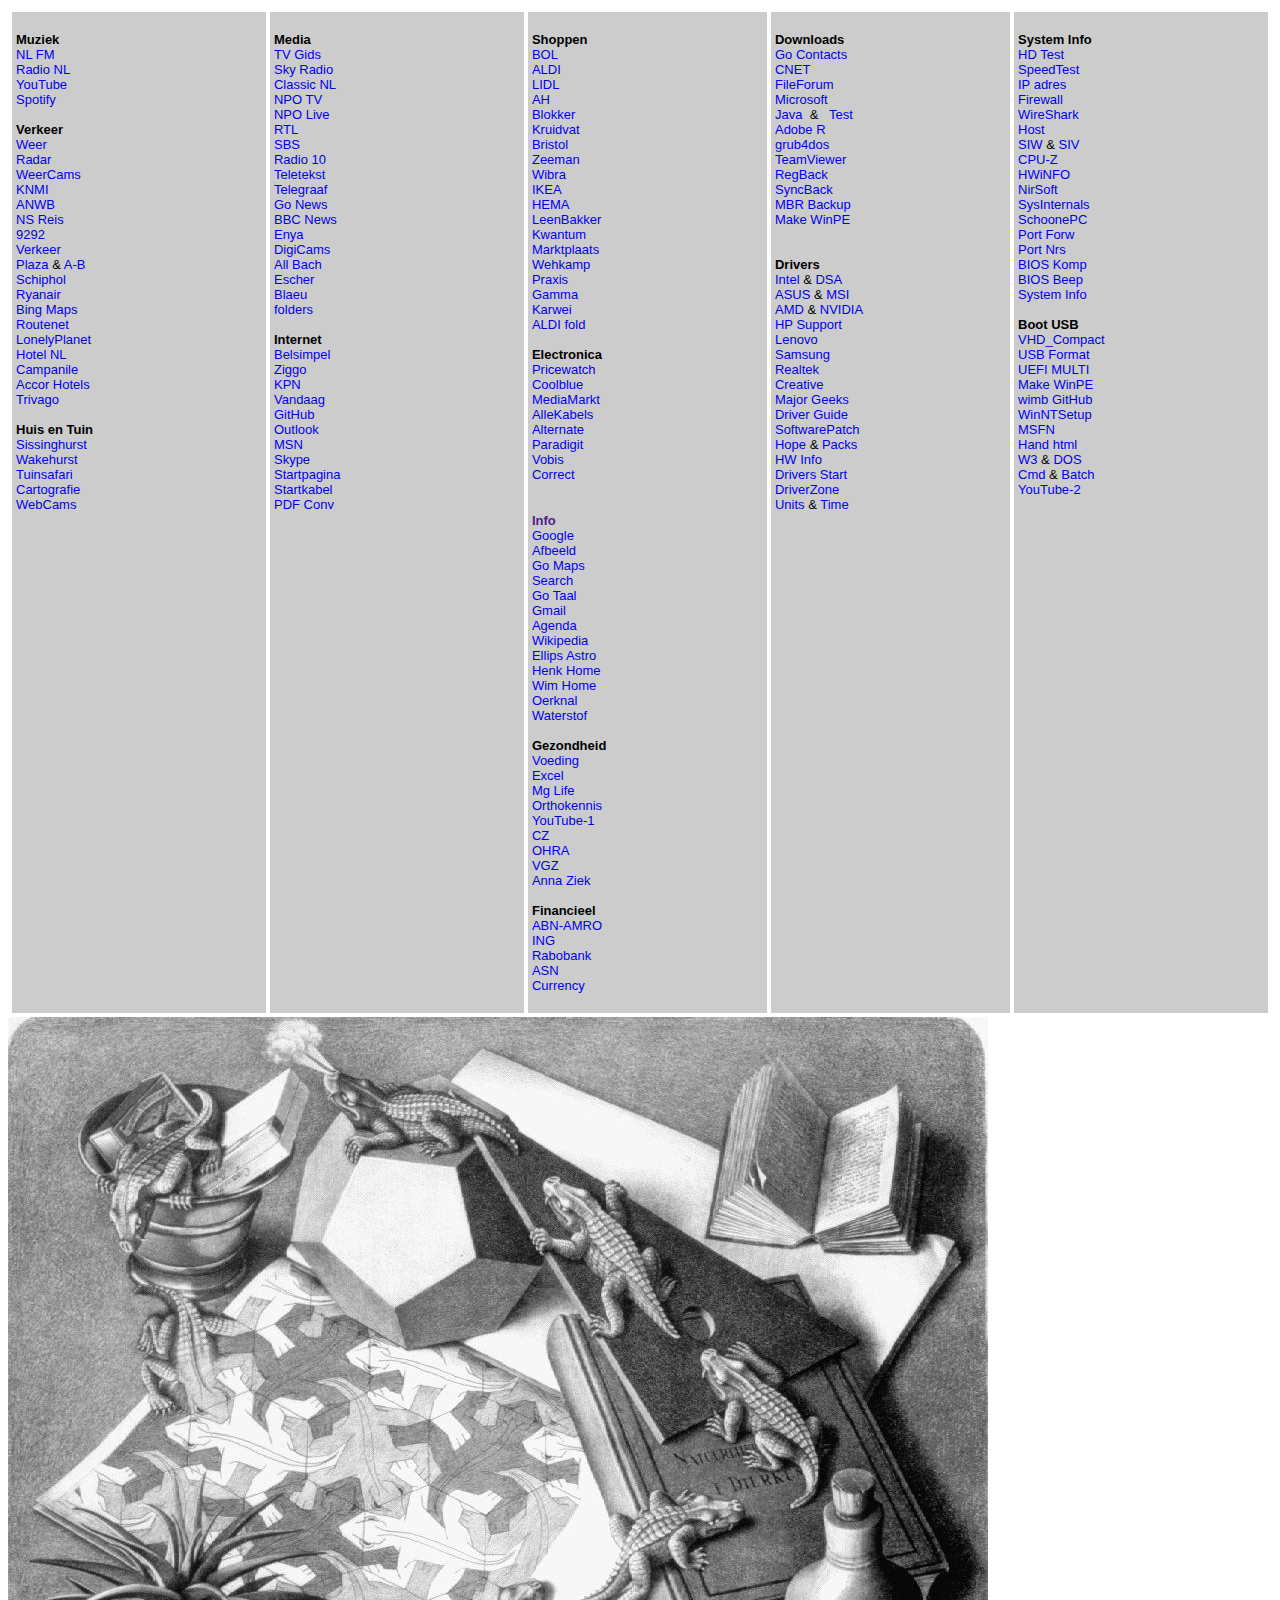
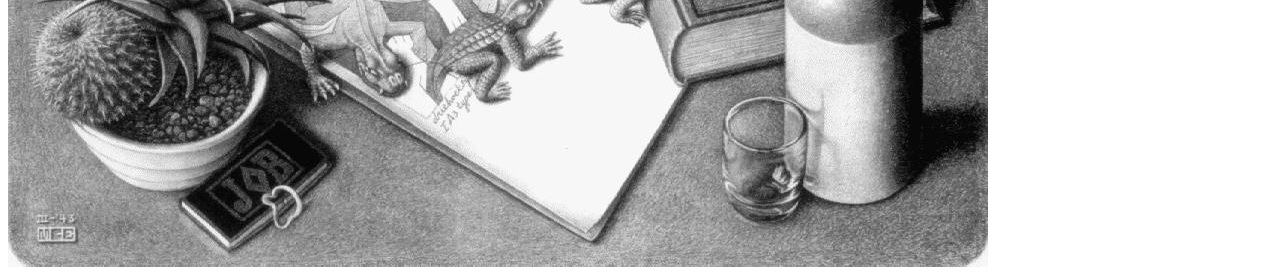
==== index.html @ 0e5445ed "Add files via upload" ====
<!DOCTYPE HTML PUBLIC "-//W3C//DTD HTML 4.01 Transitional//EN" "http://www.w3.org/TR/html4/loose.dtd">
<html>
<head>
<title>Wim Home</title>
<!-- <link rel="STYLESHEET" href="main.css" type="text/css"> -->
<meta name="viewport" content="width=device-width, initial-scale=1">
<link rel="stylesheet" href="https://www.w3schools.com/w3css/4/w3mobile.css">
<style>
A:link {
	TEXT-DECORATION: none
}
A:hover {
	TEXT-DECORATION: underline
}
A:visited {
	TEXT-DECORATION: none
}
A:hover {
	TEXT-DECORATION: underline
}
</style>
</head>
<body>
<table border="0" cellpadding="4"
width="100%" style="font-family: Arial, sans-serif, Helvetica" cellspacing="4" class="body">
 <!-- TABLE INSERT - INSERT TEXT--> 
<tr>
<td width="17%" valign="top" bgcolor="#CCCCCC">
<p><font size="-1">
<b>Muziek</b><br>
<!-- <a href="Embed_Radio.html" onclick="if (window.open) { window.open('Embed_Radio.html','Media',
'width=360,height=440,left=460, top=150, status=yes, resizable=yes, scrollbars=yes'); return false; }">Radio</a> & 
<a href="Media_Play_EnyaVideo.html" onclick="if (window.open) { window.open('Media_Play_EnyaVideo.html','Media',
'width=360,height=440,left=460, top=150, status=yes, resizable=yes, scrollbars=yes'); return false; }">Video</a><br>  -->
<a href="https://www.nederland.fm/" target="_blank">NL FM</a><br>
<a href="https://www.radio.nl/" target="_blank">Radio NL</a><br>
<a href="https://www.youtube.com/user/wimbrts/playlists" target="_blank">YouTube</a><br>
<a href="https://open.spotify.com/playlist/2Fvs1U88zhF1ZTb4vn81V5?si=nx8hujRKSEm1yeiTEGugrg" target="_blank">Spotify</a><br>
<br>
<b>Verkeer</b><br>
<a href="https://www.weer.nl/" target="_blank">Weer</a><br>
<a href="https://www.buienradar.nl/" target="_blank">Radar</a><br>
<a href="https://blikopdelucht.nl/pc.php" target="_blank">WeerCams</a><br>
<a href="https://www.knmi.nl/nederland-nu/weer/waarnemingen" target="_blank">KNMI</a><br>
<a href="https://www.anwb.nl/" target="_blank">ANWB</a><br>
<a href="https://www.ns.nl/" target="_blank">NS Reis</a><br>
<a href="https://9292.nl/" target="_blank">9292</a><br>
<a href="https://www.trafficnet.nl/" target="_blank">Verkeer</a><br>
<a href="https://www.verkeerplaza.nl/" target="_blank">Plaza</a> & 
<a href="https://www.vananaarbeter.nl/" target="_blank">A-B</a><br>
<a href="https://www.schiphol.nl/nl/" target="_blank">Schiphol</a><br> 
<a href="https://www.ryanair.com/nl/nl/" target="_blank">Ryanair</a><br>
<a href="https://www.bing.com/maps" target="_blank">Bing Maps</a><br>
<a href="https://routenet.nl/?culture=nl" target="_blank">Routenet</a><br>
<a href="https://www.lonelyplanet.com/" target="_blank">LonelyPlanet</a><br>
<a href="https://www.hotels.nl/nl/" target="_blank">Hotel NL</a><br>
<a href="https://www.campanile.com/nl" target="_blank">Campanile</a><br>
<a href="https://www.accorhotels.com/nl/nederland/index.shtml" target="_blank">Accor Hotels</a><br>
<a href="https://www.trivago.nl/" target="_blank">Trivago</a><br>
<br>
<b>Huis en Tuin</b><br>
<a href="http://www.invectis.co.uk/sissing/" target="_blank">Sissinghurst</a><br>
<a href="http://www.invectis.co.uk/wakeh/whg2.html" target="_blank">Wakehurst</a><br>
<a href="https://gardensafari.net/indexdutch.htm" target="_blank">Tuinsafari</a><br>
<a href="https://facsimile.ub.rug.nl/digital/collection/Kaarten" target="_blank">Cartografie</a><br>
<a href="Webcams.html" target="_blank">WebCams</a><br>
</font></p>
</td>
<td width="17%" valign="top" bgcolor="#CCCCCC">
<p><font size="-1">
<b>Media</b><br>
<a href="https://www.tvgids.nl/nustraks" target="_blank">TV Gids</a><br>
<a href="https://www.skyradio.nl/" target="_blank">Sky Radio</a><br>
<a href="https://www.classic.nl/muziek/playlist" target="_blank">Classic NL</a><br>
<a href="https://www.npostart.nl/" target="_blank">NPO TV</a><br>
<a href="https://npo.nl/start/live" target="_blank">NPO Live</a><br>
<a href="https://www.rtl.nl" target="_blank">RTL</a><br>
<a href="https://www.sbs6.nl/" target="_blank">SBS</a><br>
<a href="https://www.radio10.nl/" target="_blank">Radio 10</a><br>
<a href="https://nos.nl/teletekst#101" target="_blank">Teletekst</a><br>
<a href="https://www.telegraaf.nl/" target="_blank">Telegraaf</a><br>
<a href="https://news.google.nl/" target="_blank">Go News</a><br>
<a href="https://www.bbc.com/news" target="_blank">BBC News</a><br>
<a href="http://enya.sk/" target="_blank">Enya</a><br>
<!--   <a href="Media_Play_1.html" TARGET="_blank">Video</a><br>
<a href="Media_Play_EnyaVideo.html" onclick="if (window.open) { window.open('Media_Play_EnyaVideo.html','Media',
'width=360,height=440,left=460, top=150, status=yes, resizable=yes, scrollbars=yes'); return false; }">Video</a><br> -->
<a href="https://www.dpreview.com/" target="_blank">DigiCams</a><br>
<a href="https://www.bachvereniging.nl/nl/allofbach" target="_blank">All Bach</a><br>
<a href="https://1drv.ms/f/s!AqA1-Hg3ltssgS7W5Yx7TAz0rRIa" target="_blank">Escher</a><br>
<a href="https://1drv.ms/f/s!AqA1-Hg3ltss7yXsRK3L41_bJ0aX" target="_blank">Blaeu</a><br>
<a href="https://www.reclamefolder.nl/" target="_blank">folders</a><br>
<br>
<b>Internet</b><br>
<a href="https://www.belsimpel.nl/" target="_blank">Belsimpel</a><br>
<a href="https://www.ziggo.nl/" target="_blank">Ziggo</a><br>
<a href="https://www.kpn.com/" target="_blank">KPN</a><br>
<a href="https://www.kpnvandaag.nl/#/" target="_blank">Vandaag</a><br>
<a href="https://github.com/" target="_blank">GitHub</a><br>
<a href="https://outlook.live.com/owa/" target="_blank">Outlook</a><br>
<a href="https://www.msn.com/nl-nl" target="_blank">MSN</a><br>
<a href="https://www.skype.com/nl/" target="_blank">Skype</a><br>
<a href="https://www.startpagina.nl/" target="_blank">Startpagina</a><br>
<a href="https://www.startkabel.nl/" target="_blank">Startkabel</a><br>
<a href="https://smallpdf.com/pdf-converter" target="_blank">PDF Conv</a><br>
<a href="" target="_blank"></a><br>
</font></p>
</td>
<td width="16%" valign="top" bgcolor="#CCCCCC">
<p><font size="-1">
<b>Shoppen</b><br>
<a href="https://www.bol.com/nl/index.html" target="_blank">BOL</a><br>
<a href="https://www.aldi.nl/" target="_blank">ALDI</a><br>
<a href="https://www.lidl.nl/nl/index.htm" target="_blank">LIDL</a><br>
<a href="https://www.ah.nl/" target="_blank">AH</a><br>
<a href="https://www.blokker.nl/" target="_blank">Blokker</a><br>
<a href="https://www.kruidvat.nl/" target="_blank">Kruidvat</a><br>
<a href="https://www.bristol.nl/nld/" target="_blank">Bristol</a><br>
<a href="https://www.zeeman.com/" target="_blank">Zeeman</a><br>
<a href="https://wibra.eu/nl/" target="_blank">Wibra</a><br>
<a href="https://www.ikea.com/nl/nl/" target="_blank">IKEA</a><br>
<a href="https://www.hema.nl/" target="_blank">HEMA</a><br>
<a href="https://www.leenbakker.nl/" target="_blank">LeenBakker</a><br>
<a href="https://www.kwantum.nl/" target="_blank">Kwantum</a><br>
<a href="https://www.marktplaats.nl/" target="_blank">Marktplaats</a><br>
<a href="https://www.wehkamp.nl/" target="_blank">Wehkamp</a><br>
<a href="https://www.praxis.nl/" target="_blank">Praxis</a><br>
<a href="https://www.gamma.nl/" target="_blank">Gamma</a><br>
<a href="https://www.karwei.nl/" target="_blank">Karwei</a><br>
<a href="https://www.promofolder.nl/nl/aldi/archive" target="_blank">ALDI fold</a><br>
<br>
<b>Electronica</b><br>
<a href="https://www.tweakers.net/pricewatch" target="_blank">Pricewatch</a><br>
<a href="https://www.coolblue.nl/" target="_blank">Coolblue</a><br>
<a href="https://www.mediamarkt.nl/" target="_blank">MediaMarkt</a><br>
<a href="https://www.allekabels.nl/" target="_blank">AlleKabels</a><br>
<a href="https://www.alternate.nl/Hardware" target="_blank">Alternate</a><br>
<a href="https://www.paradigit.nl/" target="_blank">Paradigit</a><br>
<a href="https://www.vobis.nl/" target="_blank">Vobis</a><br>
<a href="https://www.correct.nl/" target="_blank">Correct</a><br>
<a href="" target="_blank"></a><br>
<a href="" target="_blank></a><br>
<br>
</font></p>
</td>
<td width="17%" valign="top" bgcolor="#CCCCCC">
<p><font size="-1">
<!-- <form name="Google" action=http://www.google.nl/search method=GET>
  <b class="body">Google</b><br>
  <b>
        <input type=text name=q size=12 maxlength=255>
        <input type=submit name=sa value="&raquo;"  >
        <input type=hidden name=cof value="AH:center;AWFID:f95ad4e3bb2547c4;">
  </b>
</form> -->
<b>Info</b><br>
<a href="https://www.google.nl/" target="_blank">Google</a><br>
<a href="https://www.google.nl/imghp?hl=nl&tab=wi" target="_blank">Afbeeld</a><br>
<a href="https://www.google.nl/maps/" target="_blank">Go Maps</a><br>
<a href="https://www.google.nl/advanced_search?hl=nl" target="_blank">Search</a><br>
<a href="https://translate.google.com/" target="_blank">Go Taal</a> <br>
<a href="https://www.google.com/gmail/" target="_blank">Gmail</a><br>
<a href="https://www.google.com/calendar" target="_blank">Agenda</a><br>
<a href="https://nl.wikipedia.org/wiki/Hoofdpagina" target="_blank">Wikipedia</a><br>
<a href="https://home.hccnet.nl/h.karsmakers/De%20ellips%20in%20de%20astronomie.pdf" target="_blank">Ellips Astro</a><br>
<a href="https://home.hccnet.nl/h.karsmakers/" target="_blank">Henk Home</a><br>
<a href="https://wimbrts.github.io/" target="_blank">Wim Home</a><br>
<a href="https://drive.google.com/file/d/1lEuGf8BVvC5YASVoiXgYVua-DzsL0vhP/view?usp=sharing" target="_blank">Oerknal</a><br>
<a href="https://drive.google.com/file/d/1DtZC2x7gx3zHHetnR7keX84C7VDW26wf/view?usp=sharing" target="_blank">Waterstof</a><br>
<br>
<b>Gezondheid</b><br>
<a href="https://drive.google.com/file/d/0B9dhE0_4vXj3OEhTMjNldmlLbG8/view?usp=sharing&resourcekey=0-i9z8zDik54uqhY5T8QIWng" target="_blank">Voeding</a><br>
<a href="https://docs.google.com/spreadsheets/d/0B9dhE0_4vXj3WHhMZHNHOUQ2X3M/edit?usp=sharing&ouid=102880258251582670696&resourcekey=0-NeE17BjgujrtD0IetIKaRg&rtpof=true&sd=true" target="_blank">Excel</a><br>
<a href="https://drive.google.com/file/d/0B9dhE0_4vXj3WGdjYnFSamdvams/view" target="_blank">Mg Life</a><br>
<a href="https://www.orthokennis.nl/artikelen" target="_blank">Orthokennis</a><br>
<a href="https://www.youtube.com/playlist?list=PL5ImI1KumYUyyyOzw0aevE6AzFp4xknKs" target="_blank">YouTube-1</a><br>
<a href="https://www.cz.nl/" target="_blank">CZ</a><br>
<a href="https://www.ohra.nl/" target="_blank">OHRA</a><br>
<a href="https://www.vgz.nl/" target="_blank">VGZ</a><br>
<a href="https://www.st-anna.nl/" target="_blank">Anna Ziek</a><br>
<br>
<b>Financieel</b><br>
<a href="https://www.abnamro.nl/nl/prive/index.html" target="_blank">ABN-AMRO</a><br>
<a href="https://www.ing.nl/particulier/index.html" target="_blank">ING</a><br>
<a href="https://www.rabobank.nl/particulieren/" target="_blank">Rabobank</a><br>
<a href="https://www.asnbank.nl/particulier/asn-online-bankieren.html" target="_blank">ASN</a><br>
<a href="https://www.xe.com/currencyconverter/" target="_blank">Currency</a><br>
</font></p>
</td>
<td width="16%" valign="top" bgcolor="#CCCCCC">
<p><font size="-1">
<b>Downloads</b><br>
<a href="files/Google Contacts.zip">Go Contacts</a><br>
<!-- <a href="files/Bridge_Docs.zip">Bridge Docs</a><br> -->
<a href="https://download.cnet.com/windows/" target="_blank">CNET</a><br>
<a href="https://fileforum.betanews.com/" target="_blank">FileForum</a><br>
<a href="https://www.microsoft.com/nl-nl/download" target="_blank">Microsoft</a><br>
<a href="https://www.java.com/en/download/" target="_blank">Java</a>&nbsp; & &nbsp;
<a href="https://www.java.com/en/download/installed.jsp" target="_blank">Test</a><br>
<a href="https://get.adobe.com/nl/reader/" target="_blank">Adobe R</a><br>
<a href="http://grub4dos.chenall.net/categories/downloads/" target="_blank">grub4dos</a><br>
<a href="https://www.teamviewer.com/nl/download/windows/" target="_blank">TeamViewer</a><br>
<a href="https://www.tweaking.com/content/page/registry_backup.html" target="_blank">RegBack</a><br>
<a href="https://www.2brightsparks.com/downloads.html" target="_blank">SyncBack</a><br>
<a href="https://github.com/wimbrts/MBR_Backup/releases" target="_blank">MBR Backup</a><br>
<a href="https://msfn.org/board/topic/183451-make_winpe-pe-wim-file-from-windows-1011-x64-iso/" target="_blank">Make WinPE</a><br>
<a href="" target="_blank"></a><br>
<br>
<b>Drivers</b><br>
<a href="https://www.intel.com/content/www/us/en/download-center/home.html" target="_blank">Intel </a> & 
<a href="https://www.intel.com/content/www/us/en/support/detect.html" target="_blank">DSA</a><br>
<a href="https://www.asus.com/support" target="_blank">ASUS</a> & 
<a href="https://www.msi.com/support" target="_blank">MSI</a><br>
<a href="https://www.amd.com/en/support/download/drivers.html" target="_blank">AMD</a> & 
<a href="https://www.nvidia.com/en-us/drivers/" target="_blank">NVIDIA</a><br>
<a href="https://support.hp.com/nl-nl/" target="_blank">HP Support</a><br>
<a href="https://pcsupport.lenovo.com/nl/nl/" target="_blank">Lenovo</a><br>
<a href="https://www.samsung.com/nl/support/downloadcenter/" target="_blank">Samsung</a><br>
<a href="https://www.realtek.com/" target="_blank">Realtek</a><br>
<a href="https://support.creative.com/" target="_blank">Creative</a><br>
<a href="https://www.majorgeeks.com/" target="_blank">Major Geeks</a><br>
<a href="https://www.driverguide.com/" target="_blank">Driver Guide</a><br>
<a href="https://www.softwarepatch.com/utilities/" target="_blank">SoftwarePatch</a><br>
<a href="https://www.computerhope.com/drivers/index.htm" target="_blank">Hope</a> & 
<a href="http://driverpacks.net/downloads" target="_blank">Packs</a><br>
<a href="https://nl.hardware.info/" target="_blank">HW Info</a><br>
<a href="https://drivers.startkabel.nl/" target="_blank">Drivers Start</a><br>
<a href="https://www.driverzone.com/" target="_blank">DriverZone</a><br>
<a href="https://www.onlineconversion.com/" target="_blank">Units</a> & 
<a href="http://www.timezoneconverter.com/cgi-bin/tzc.tzc" target="_blank">Time</a><br>
<a href="" target="_blank"></a><br>
</font></p>
</td>
<td width="17%" valign="top" bgcolor="#CCCCCC">
<p><font size="-1">
<b>System Info</b><br>
<a href="https://www.hdtune.com/" target="_blank">HD Test</a><br>
<a href="https://www.kpn.com/internet/speedtest.htm" target="_blank">SpeedTest</a><br>
<a href="https://www.watismijnip.nl/" target="_blank">IP adres</a><br>
<a href="https://grc.com/x/ne.dll?bh0bkyd2" target="_blank">Firewall</a><br>
<a href="https://www.wireshark.org/" target="_blank">WireShark</a><br>
<a href="https://winhelp2002.mvps.org/hosts.htm" target="_blank">Host</a><br>
<a href="https://www.gtopala.com/" target="_blank">SIW</a> & 
<a href="http://rh-software.com/" target="_blank">SIV</a><br>
<a href="https://www.cpuid.com/softwares/cpu-z.html" target="_blank">CPU-Z</a><br>
<a href="https://www.hwinfo.com/"_blank">HWiNFO</a><br>
<a href="https://www.nirsoft.net/" target="_blank">NirSoft</a><br>
<a href="https://docs.microsoft.com/nl-nl/sysinternals/" target="_blank">SysInternals</a><br>
<a href="https://www.schoonepc.nl/index.html" target="_blank">SchoonePC</a><br>
<a href="https://portforward.com/default.htm" target="_blank">Port Forw</a><br>
<a href="https://www.iana.org/assignments/service-names-port-numbers/service-names-port-numbers.xhtml" target="_blank">Port Nrs</a><br>
<a href="https://bios-info.de/" target="_blank">BIOS Komp</a><br>
<a href="https://brebru.com/beepcodes.html" target="_blank">BIOS Beep</a><br>
<a href="https://github.com/wimbrts/System_Info/releases" target="_blank">System Info</a><br>
<br>
<b>Boot USB</b><br>
<a href="https://drive.google.com/file/d/106sMiLJPbHPfn2cez7iHPaQ2RwmigSRI/view?usp=sharing" target="_blank">VHD_Compact</a><br>
<a href="https://github.com/wimbrts/USB_FORMAT/releases" target="_blank">USB Format</a><br>
<a href="https://github.com/wimbrts/UEFI_MULTI/releases" target="_blank">UEFI MULTI</a><br>
<a href="https://github.com/wimbrts/Make_WinPE/releases" target="_blank">Make WinPE</a><br>
<a href="https://github.com/wimbrts" target="_blank">wimb GitHub</a><br>
<a href="https://msfn.org/board/topic/149612-winntsetup-v5352/" target="_blank">WinNTSetup</a><br>
<a href="https://msfn.org/board/forum/157-install-windows-from-usb/" target="_blank">MSFN</a><br>
<a href="https://www.handleidinghtml.nl/" target="_blank">Hand html</a><br>
<a href="https://www.w3schools.com/default.asp" target="_blank">W3</a> & 
<a href="https://www.easydos.com/dosindex.html" target="_blank">DOS</a><br>
<a href="https://www.ss64.com/index.html" target="_blank">Cmd</a> & 
<a href="https://www.robvanderwoude.com/index.html" target="_blank">Batch</a><br> 
<a href="https://www.youtube.com/playlist?list=PLEt52q1bdCHu_OBnlx_p60q4fN3Mbtj1I" target="_blank">YouTube-2</a><br>
<a href="" target="_blank"></a><br>
</font></p>
</td>
</tr>
</table>
<img src="LW327.jpg" alt="Escher" width="980" height="850">
</body>
</html>
---- main.css ----
.head {
	FONT-SIZE: large; FONT-FAMILY: Helvetica, Arial, Verdana, geneva, sans-serif
}
.body {
	FONT-SIZE: 100%; FONT-FAMILY: Helvetica, Arial, Verdana, geneva, sans-serif
}
.tagline {
	FONT-SIZE: 75%; FONT-FAMILY: Helvetica, Arial, Verdana, geneva, sans-serif
}
.telety {
	FONT-SIZE: 100%; FONT-FAMILY: "courier new", courier, "Andale Mono", monospace
}
.menu {
	FONT-SIZE: 100%; FONT-FAMILY: Helvetica, Arial, Verdana, geneva, sans-serif
}
A:active {
	COLOR: #ff3300
}
A:link {
	COLOR: #0000ff; TEXT-DECORATION: none
}
A:hover {
	COLOR: #0000ff; TEXT-DECORATION: underline
}
A:visited {
	COLOR: #cc0033; TEXT-DECORATION: none
}
A:hover {
	COLOR: #0000ff; TEXT-DECORATION: underline
}
BODY {
	FONT-WEIGHT: normal; COLOR: #000000; BACKGROUND-COLOR: #cccccc
}
P {
	FONT-WEIGHT: normal; FONT-SIZE: 100%; FONT-FAMILY: Helvetica, Arial, Verdana, geneva, sans-serif
}
OL {
	FONT-WEIGHT: normal; FONT-SIZE: 100%; FONT-FAMILY: Helvetica, Arial, Verdana, geneva, sans-serif
}
UL {
	FONT-WEIGHT: normal; FONT-SIZE: 100%; FONT-FAMILY: Helvetica, Arial, Verdana, geneva, sans-serif
}
PRE {
	FONT-SIZE: 100%; FONT-FAMILY: "courier new", "Andale Mono", courier, monospace
}
TABLE {
	FONT-WEIGHT: normal; FONT-SIZE: 100%; FONT-FAMILY: verdana, geneva,  helvetica, Sans-Serif
}
TR {
	FONT-WEIGHT: normal; FONT-SIZE: 100%; FONT-FAMILY: verdana, geneva,  helvetica, Sans-Serif
}
TD {
	FONT-WEIGHT: normal; FONT-SIZE: small; FONT-FAMILY: verdana, geneva,  helvetica, Sans-Serif
}
H2 {
	FONT-WEIGHT: bold; FONT-SIZE: 12pt; FONT-FAMILY: verdana, geneva,  helvetica, Sans-Serif
}
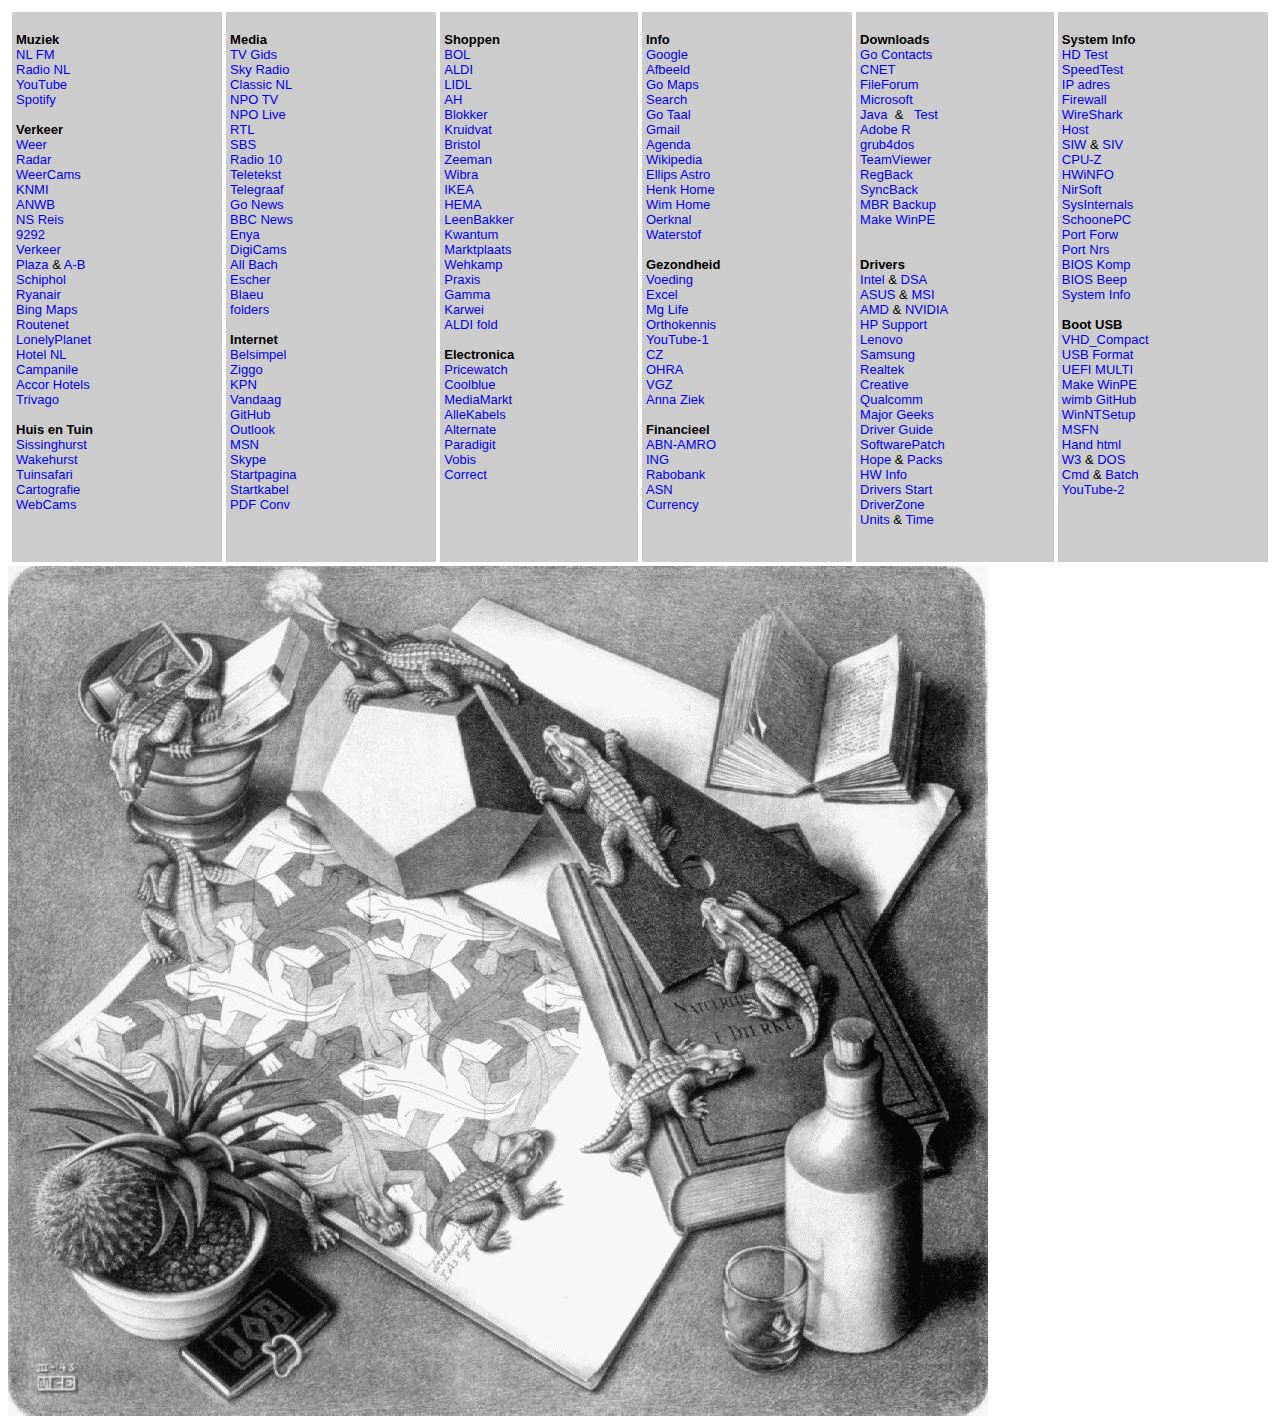
==== commit 841576f9: "Add files via upload" ====
--- a/index.html
+++ b/index.html
@@ -139,7 +139,7 @@
 <a href="https://www.vobis.nl/" target="_blank">Vobis</a><br>
 <a href="https://www.correct.nl/" target="_blank">Correct</a><br>
 <a href="" target="_blank"></a><br>
-<a href="" target="_blank></a><br>
+<a href="" target="_blank"></a><br>
 <br>
 </font></p>
 </td>
@@ -218,6 +218,7 @@
 <a href="https://www.samsung.com/nl/support/downloadcenter/" target="_blank">Samsung</a><br>
 <a href="https://www.realtek.com/" target="_blank">Realtek</a><br>
 <a href="https://support.creative.com/" target="_blank">Creative</a><br>
+<a href="https://www.ath-drivers.eu/atheros-wireless-drivers.html" target="_blank">Qualcomm</a><br>
 <a href="https://www.majorgeeks.com/" target="_blank">Major Geeks</a><br>
 <a href="https://www.driverguide.com/" target="_blank">Driver Guide</a><br>
 <a href="https://www.softwarepatch.com/utilities/" target="_blank">SoftwarePatch</a><br>
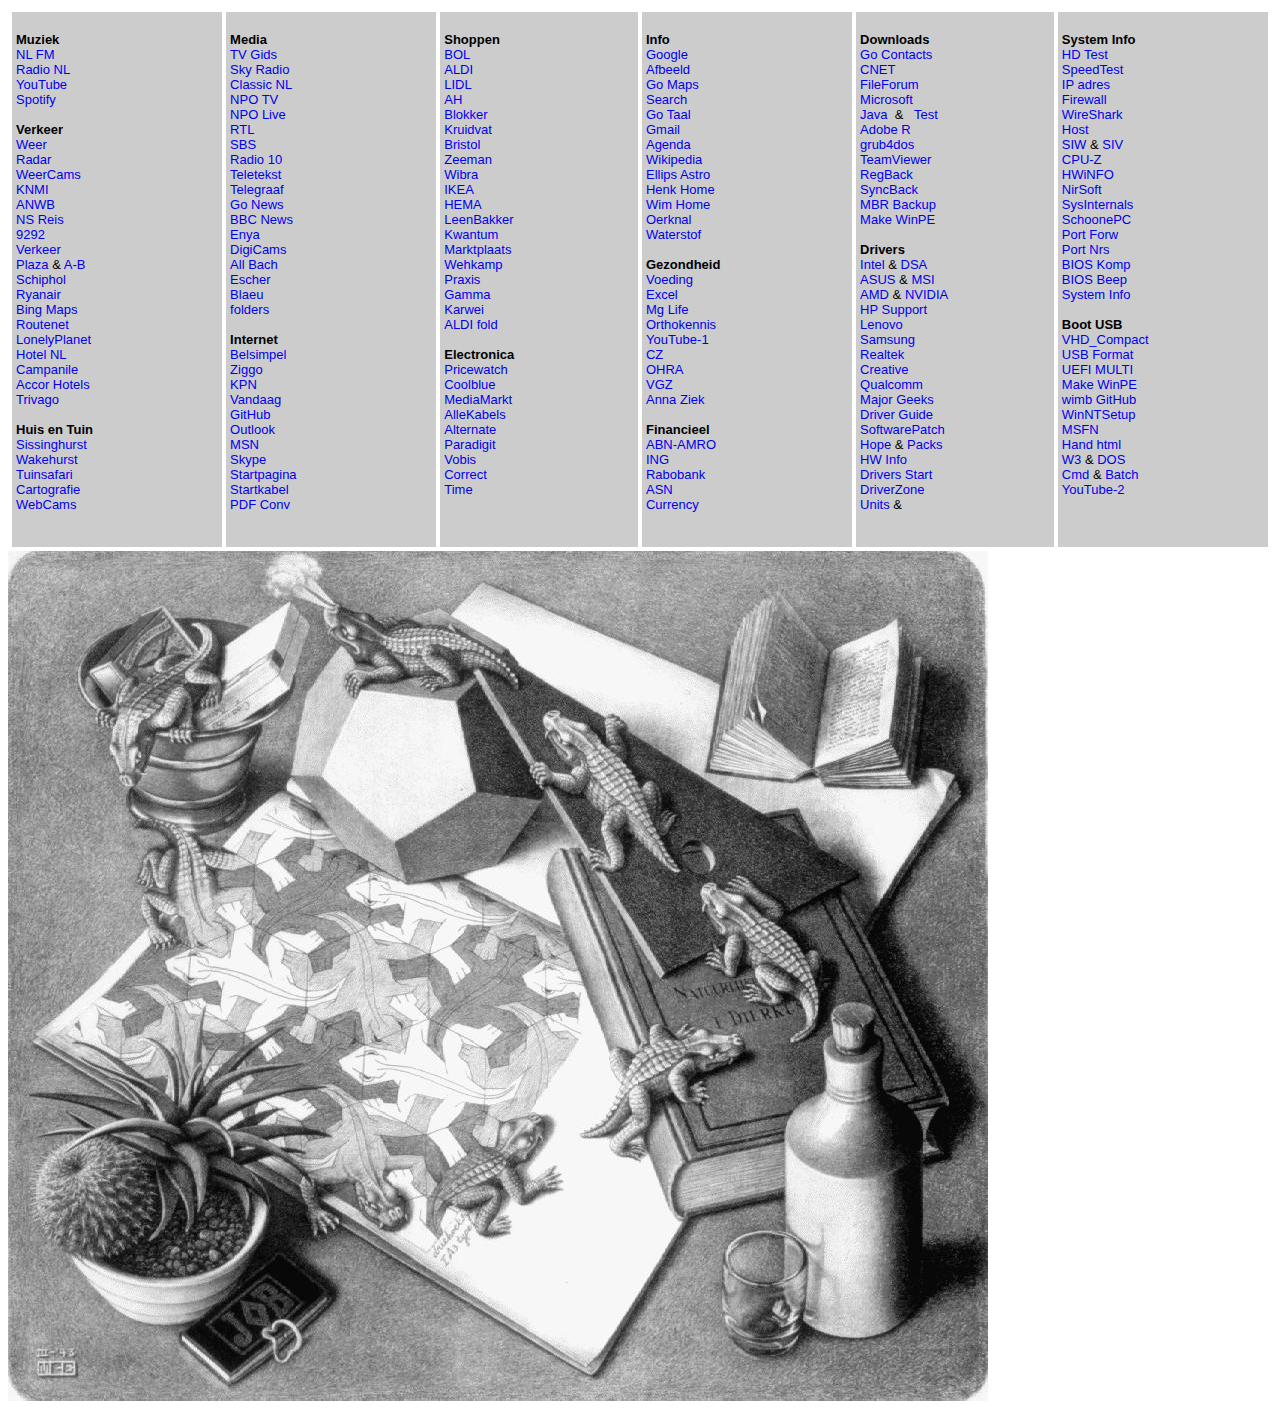
==== commit 0646dfd9: "Add files via upload" ====
--- a/index.html
+++ b/index.html
@@ -138,7 +138,7 @@
 <a href="https://www.paradigit.nl/" target="_blank">Paradigit</a><br>
 <a href="https://www.vobis.nl/" target="_blank">Vobis</a><br>
 <a href="https://www.correct.nl/" target="_blank">Correct</a><br>
-<a href="" target="_blank"></a><br>
+<a href="http://www.timezoneconverter.com/cgi-bin/tzc.tzc" target="_blank">Time</a><br>
 <a href="" target="_blank"></a><br>
 <br>
 </font></p>
@@ -204,7 +204,6 @@
 <a href="https://www.2brightsparks.com/downloads.html" target="_blank">SyncBack</a><br>
 <a href="https://github.com/wimbrts/MBR_Backup/releases" target="_blank">MBR Backup</a><br>
 <a href="https://msfn.org/board/topic/183451-make_winpe-pe-wim-file-from-windows-1011-x64-iso/" target="_blank">Make WinPE</a><br>
-<a href="" target="_blank"></a><br>
 <br>
 <b>Drivers</b><br>
 <a href="https://www.intel.com/content/www/us/en/download-center/home.html" target="_blank">Intel </a> & 
@@ -228,8 +227,6 @@
 <a href="https://drivers.startkabel.nl/" target="_blank">Drivers Start</a><br>
 <a href="https://www.driverzone.com/" target="_blank">DriverZone</a><br>
 <a href="https://www.onlineconversion.com/" target="_blank">Units</a> & 
-<a href="http://www.timezoneconverter.com/cgi-bin/tzc.tzc" target="_blank">Time</a><br>
-<a href="" target="_blank"></a><br>
 </font></p>
 </td>
 <td width="17%" valign="top" bgcolor="#CCCCCC">
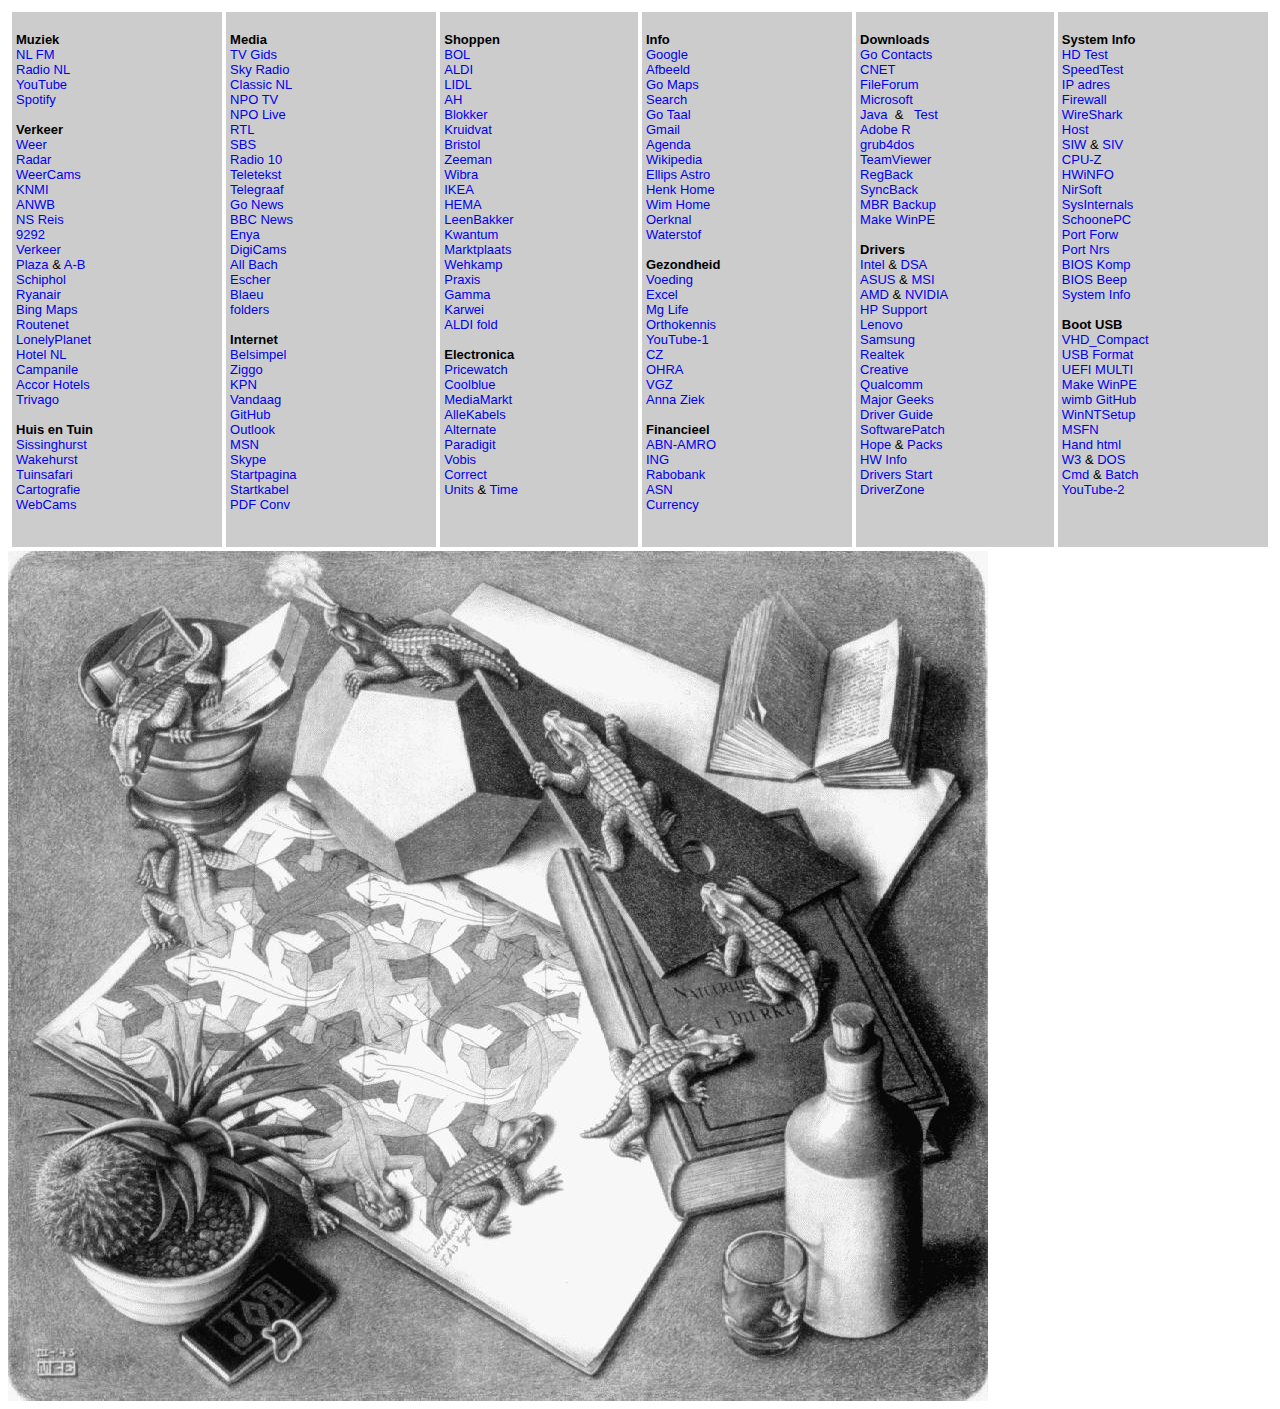
==== commit 230de3bc: "Add files via upload" ====
--- a/index.html
+++ b/index.html
@@ -138,6 +138,7 @@
 <a href="https://www.paradigit.nl/" target="_blank">Paradigit</a><br>
 <a href="https://www.vobis.nl/" target="_blank">Vobis</a><br>
 <a href="https://www.correct.nl/" target="_blank">Correct</a><br>
+<a href="https://www.onlineconversion.com/" target="_blank">Units</a> & 
 <a href="http://www.timezoneconverter.com/cgi-bin/tzc.tzc" target="_blank">Time</a><br>
 <a href="" target="_blank"></a><br>
 <br>
@@ -226,7 +227,6 @@
 <a href="https://nl.hardware.info/" target="_blank">HW Info</a><br>
 <a href="https://drivers.startkabel.nl/" target="_blank">Drivers Start</a><br>
 <a href="https://www.driverzone.com/" target="_blank">DriverZone</a><br>
-<a href="https://www.onlineconversion.com/" target="_blank">Units</a> & 
 </font></p>
 </td>
 <td width="17%" valign="top" bgcolor="#CCCCCC">
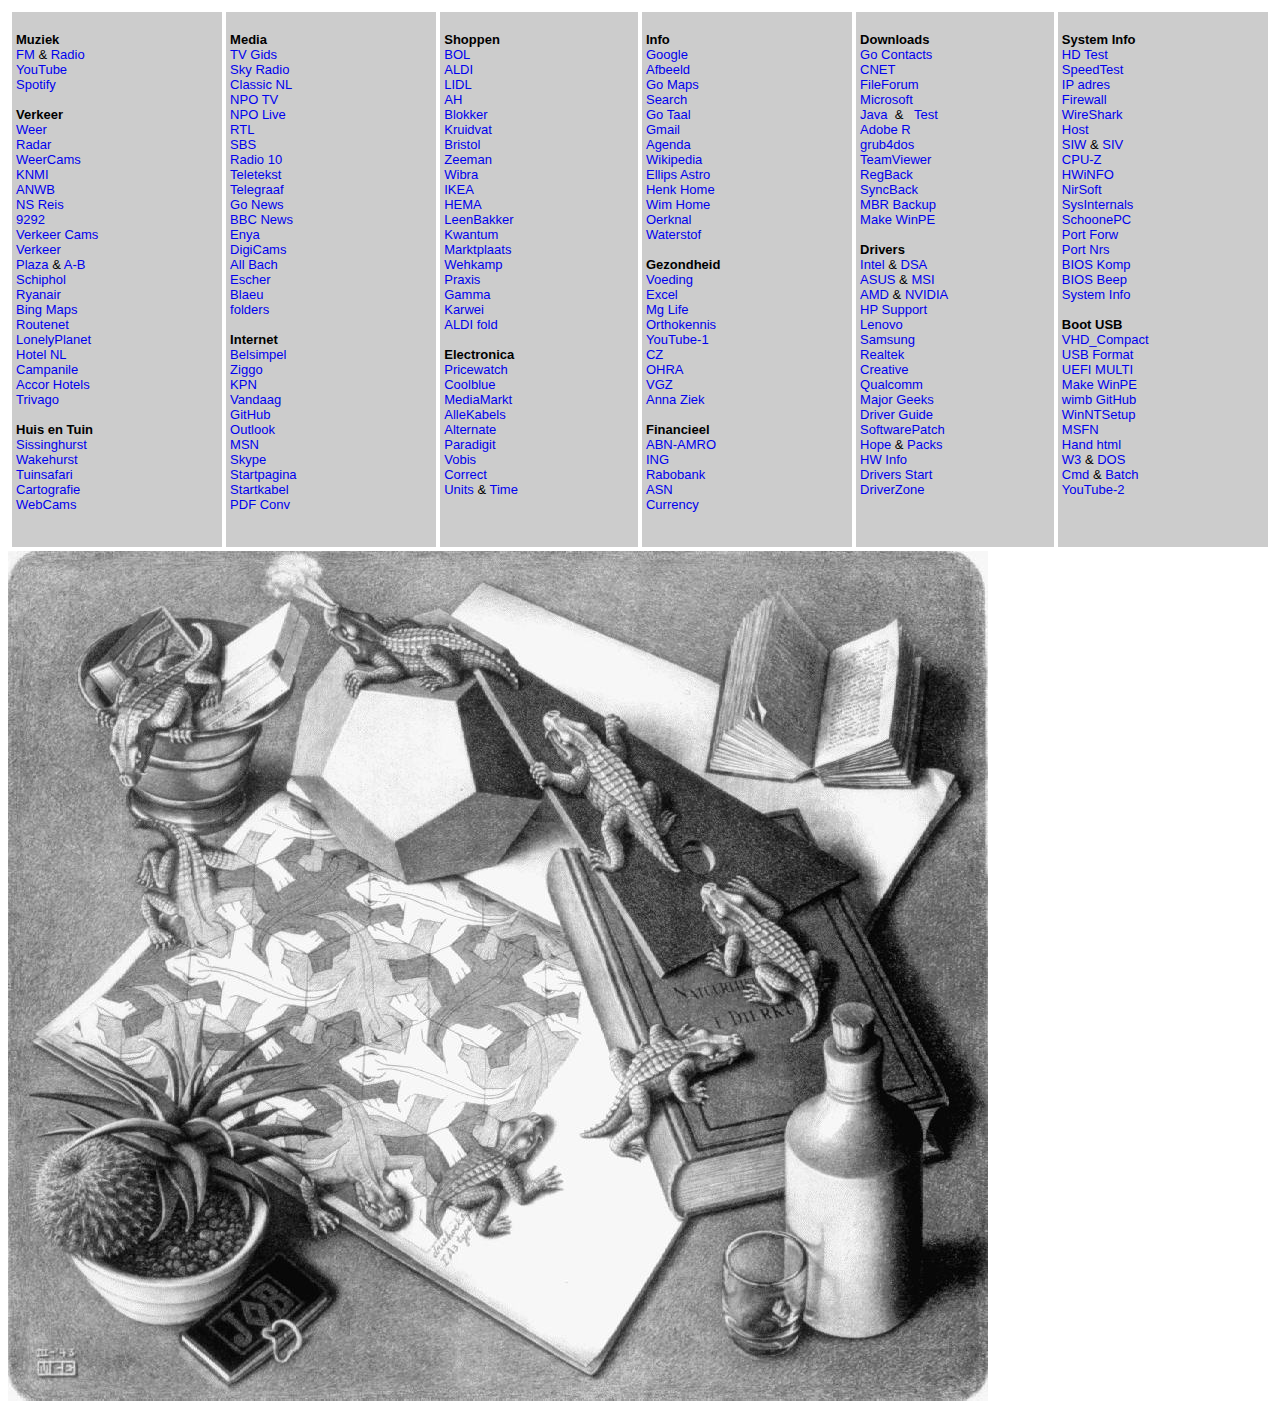
==== commit bc9ee27d: "Add files via upload" ====
--- a/index.html
+++ b/index.html
@@ -32,8 +32,8 @@
 'width=360,height=440,left=460, top=150, status=yes, resizable=yes, scrollbars=yes'); return false; }">Radio</a> & 
 <a href="Media_Play_EnyaVideo.html" onclick="if (window.open) { window.open('Media_Play_EnyaVideo.html','Media',
 'width=360,height=440,left=460, top=150, status=yes, resizable=yes, scrollbars=yes'); return false; }">Video</a><br>  -->
-<a href="https://www.nederland.fm/" target="_blank">NL FM</a><br>
-<a href="https://www.radio.nl/" target="_blank">Radio NL</a><br>
+<a href="https://www.nederland.fm/" target="_blank">FM</a> & 
+<a href="https://www.radio.nl/" target="_blank">Radio</a><br>
 <a href="https://www.youtube.com/user/wimbrts/playlists" target="_blank">YouTube</a><br>
 <a href="https://open.spotify.com/playlist/2Fvs1U88zhF1ZTb4vn81V5?si=nx8hujRKSEm1yeiTEGugrg" target="_blank">Spotify</a><br>
 <br>
@@ -45,6 +45,7 @@
 <a href="https://www.anwb.nl/" target="_blank">ANWB</a><br>
 <a href="https://www.ns.nl/" target="_blank">NS Reis</a><br>
 <a href="https://9292.nl/" target="_blank">9292</a><br>
+<a href="https://www.rwsverkeersinfo.nl/cameras/" target="_blank">Verkeer Cams</a><br>
 <a href="https://www.trafficnet.nl/" target="_blank">Verkeer</a><br>
 <a href="https://www.verkeerplaza.nl/" target="_blank">Plaza</a> & 
 <a href="https://www.vananaarbeter.nl/" target="_blank">A-B</a><br>
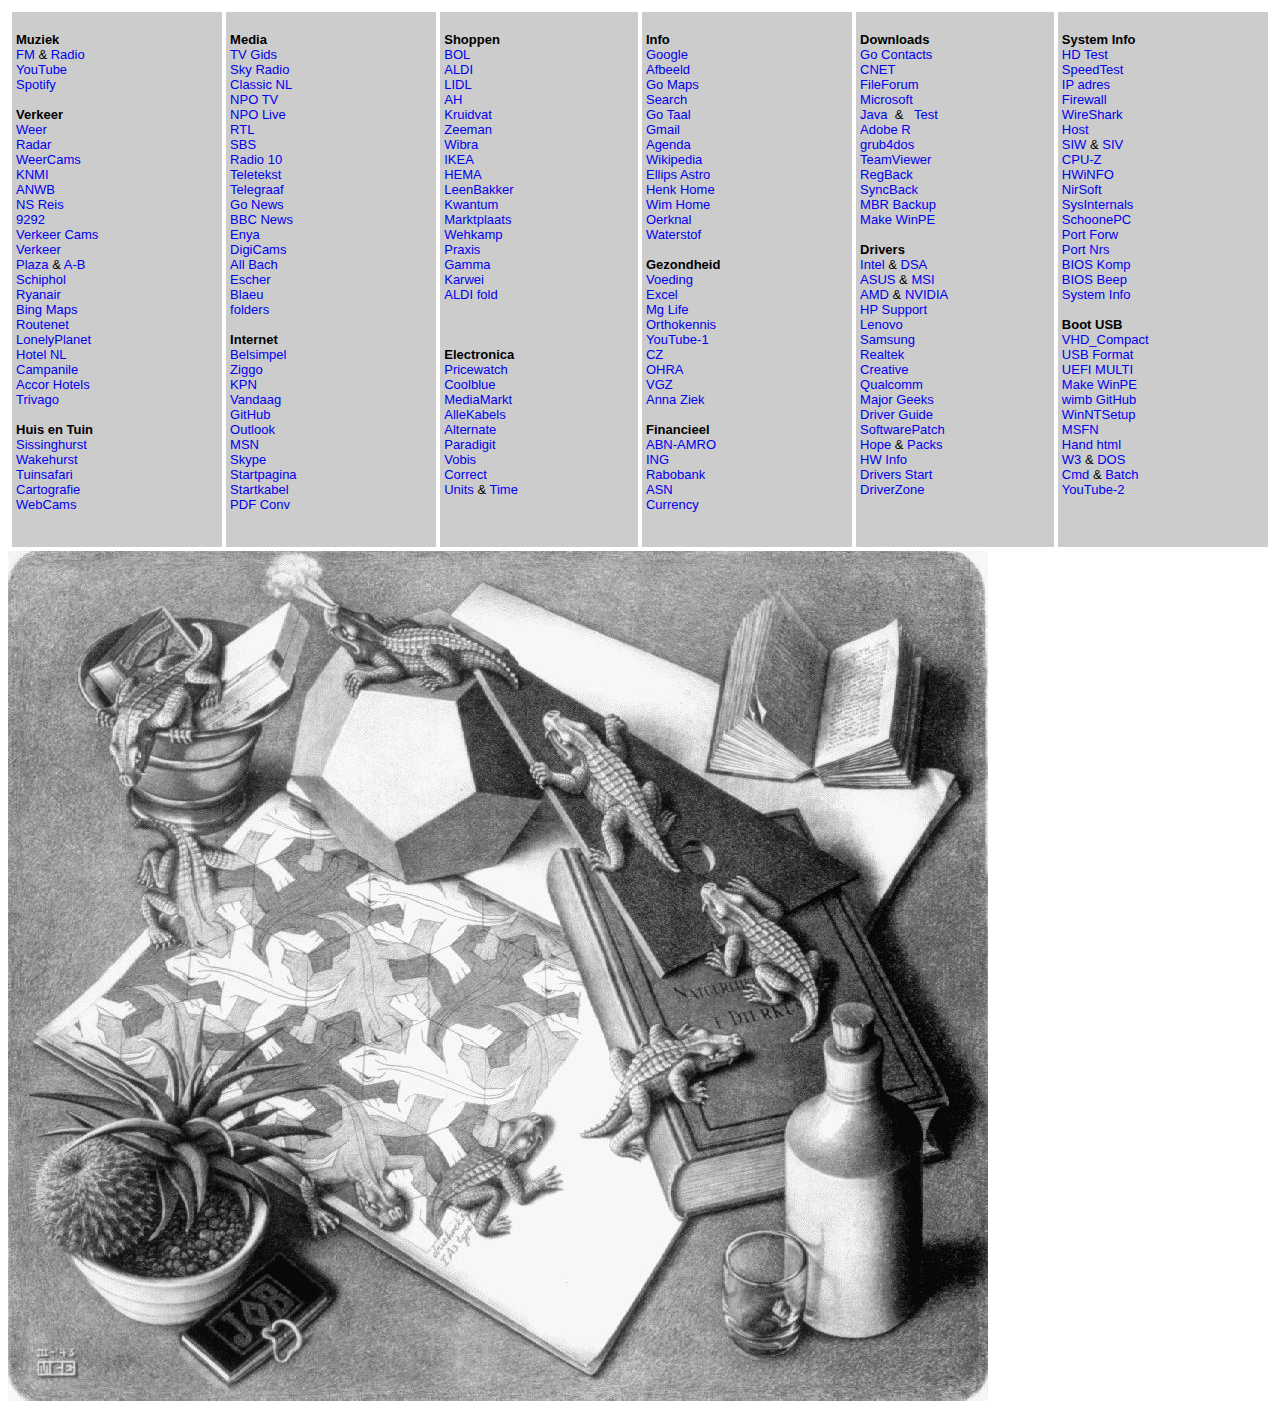
==== commit 0970e4b5: "Add files via upload" ====
--- a/index.html
+++ b/index.html
@@ -114,9 +114,7 @@
 <a href="https://www.aldi.nl/" target="_blank">ALDI</a><br>
 <a href="https://www.lidl.nl/nl/index.htm" target="_blank">LIDL</a><br>
 <a href="https://www.ah.nl/" target="_blank">AH</a><br>
-<a href="https://www.blokker.nl/" target="_blank">Blokker</a><br>
 <a href="https://www.kruidvat.nl/" target="_blank">Kruidvat</a><br>
-<a href="https://www.bristol.nl/nld/" target="_blank">Bristol</a><br>
 <a href="https://www.zeeman.com/" target="_blank">Zeeman</a><br>
 <a href="https://wibra.eu/nl/" target="_blank">Wibra</a><br>
 <a href="https://www.ikea.com/nl/nl/" target="_blank">IKEA</a><br>
@@ -129,6 +127,8 @@
 <a href="https://www.gamma.nl/" target="_blank">Gamma</a><br>
 <a href="https://www.karwei.nl/" target="_blank">Karwei</a><br>
 <a href="https://www.promofolder.nl/nl/aldi/archive" target="_blank">ALDI fold</a><br>
+<a href="" target="_blank"></a><br>
+<a href="" target="_blank"></a><br>
 <br>
 <b>Electronica</b><br>
 <a href="https://www.tweakers.net/pricewatch" target="_blank">Pricewatch</a><br>
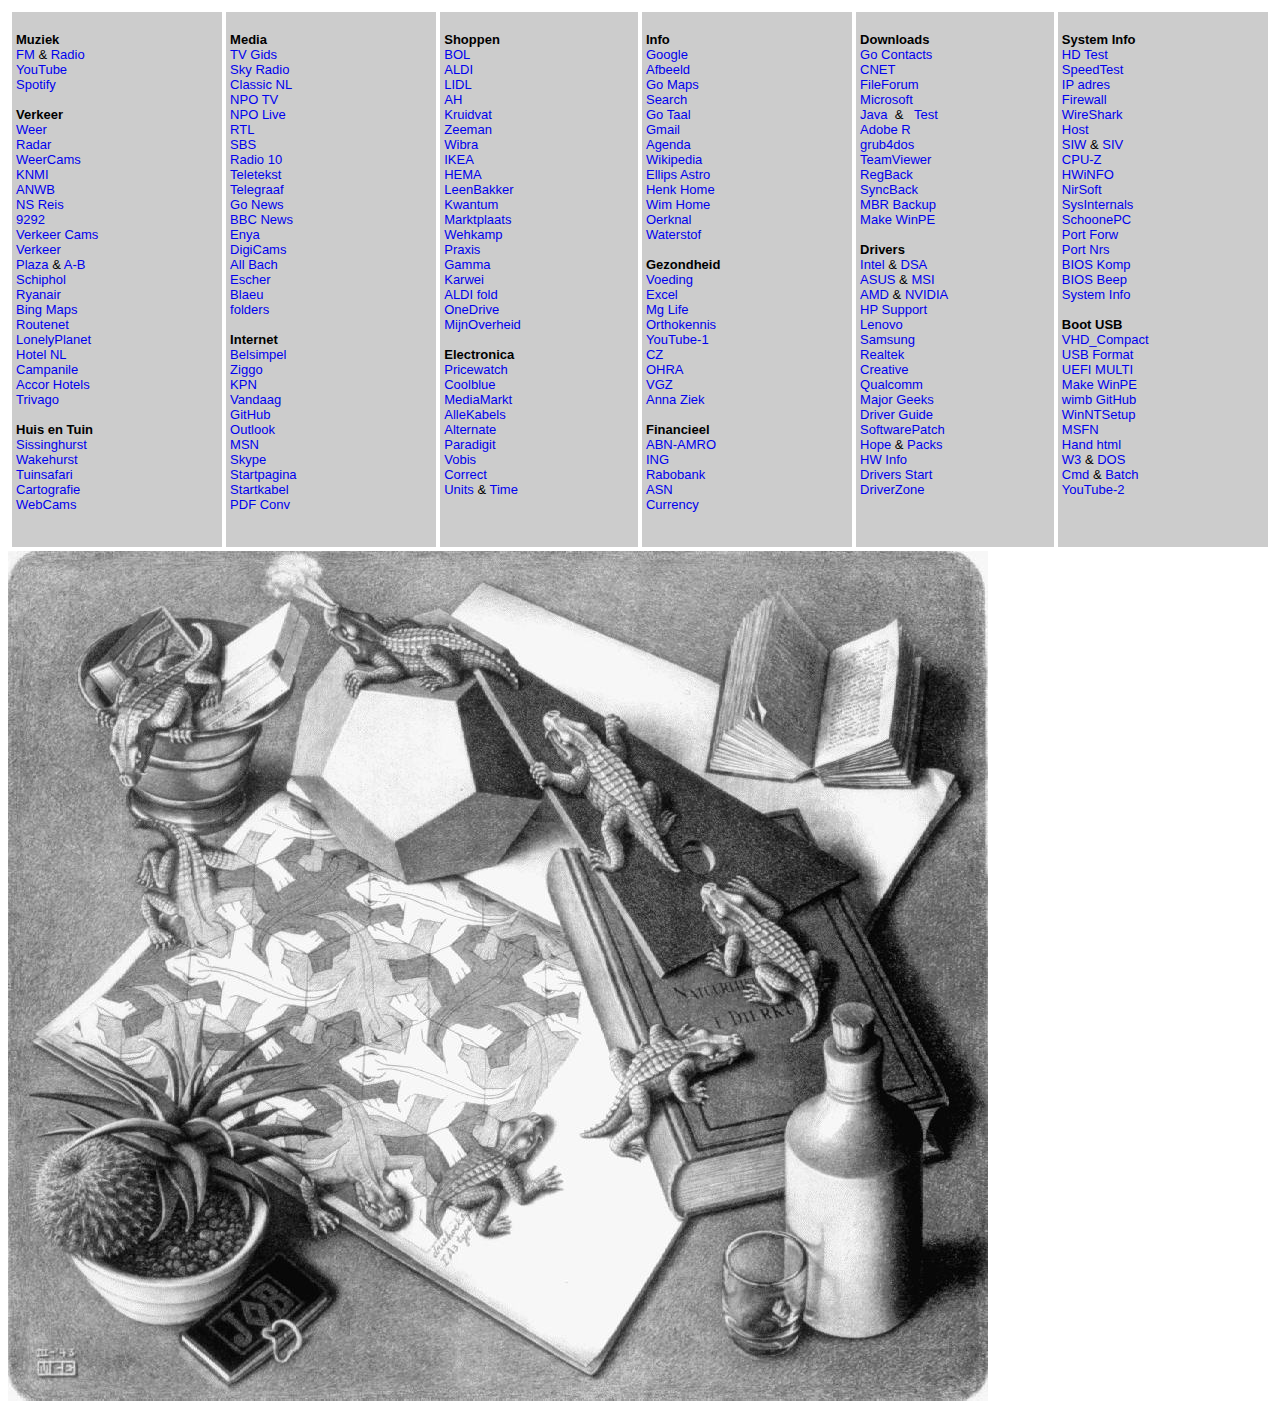
==== commit 1d432c16: "Add files via upload" ====
--- a/index.html
+++ b/index.html
@@ -127,8 +127,8 @@
 <a href="https://www.gamma.nl/" target="_blank">Gamma</a><br>
 <a href="https://www.karwei.nl/" target="_blank">Karwei</a><br>
 <a href="https://www.promofolder.nl/nl/aldi/archive" target="_blank">ALDI fold</a><br>
-<a href="" target="_blank"></a><br>
-<a href="" target="_blank"></a><br>
+<a href="https://www.microsoft.com/nl-nl/microsoft-365/onedrive/online-cloud-storage?market=nl" target="_blank">OneDrive</a><br>
+<a href="https://mijn.overheid.nl/" target="_blank">MijnOverheid</a><br>
 <br>
 <b>Electronica</b><br>
 <a href="https://www.tweakers.net/pricewatch" target="_blank">Pricewatch</a><br>
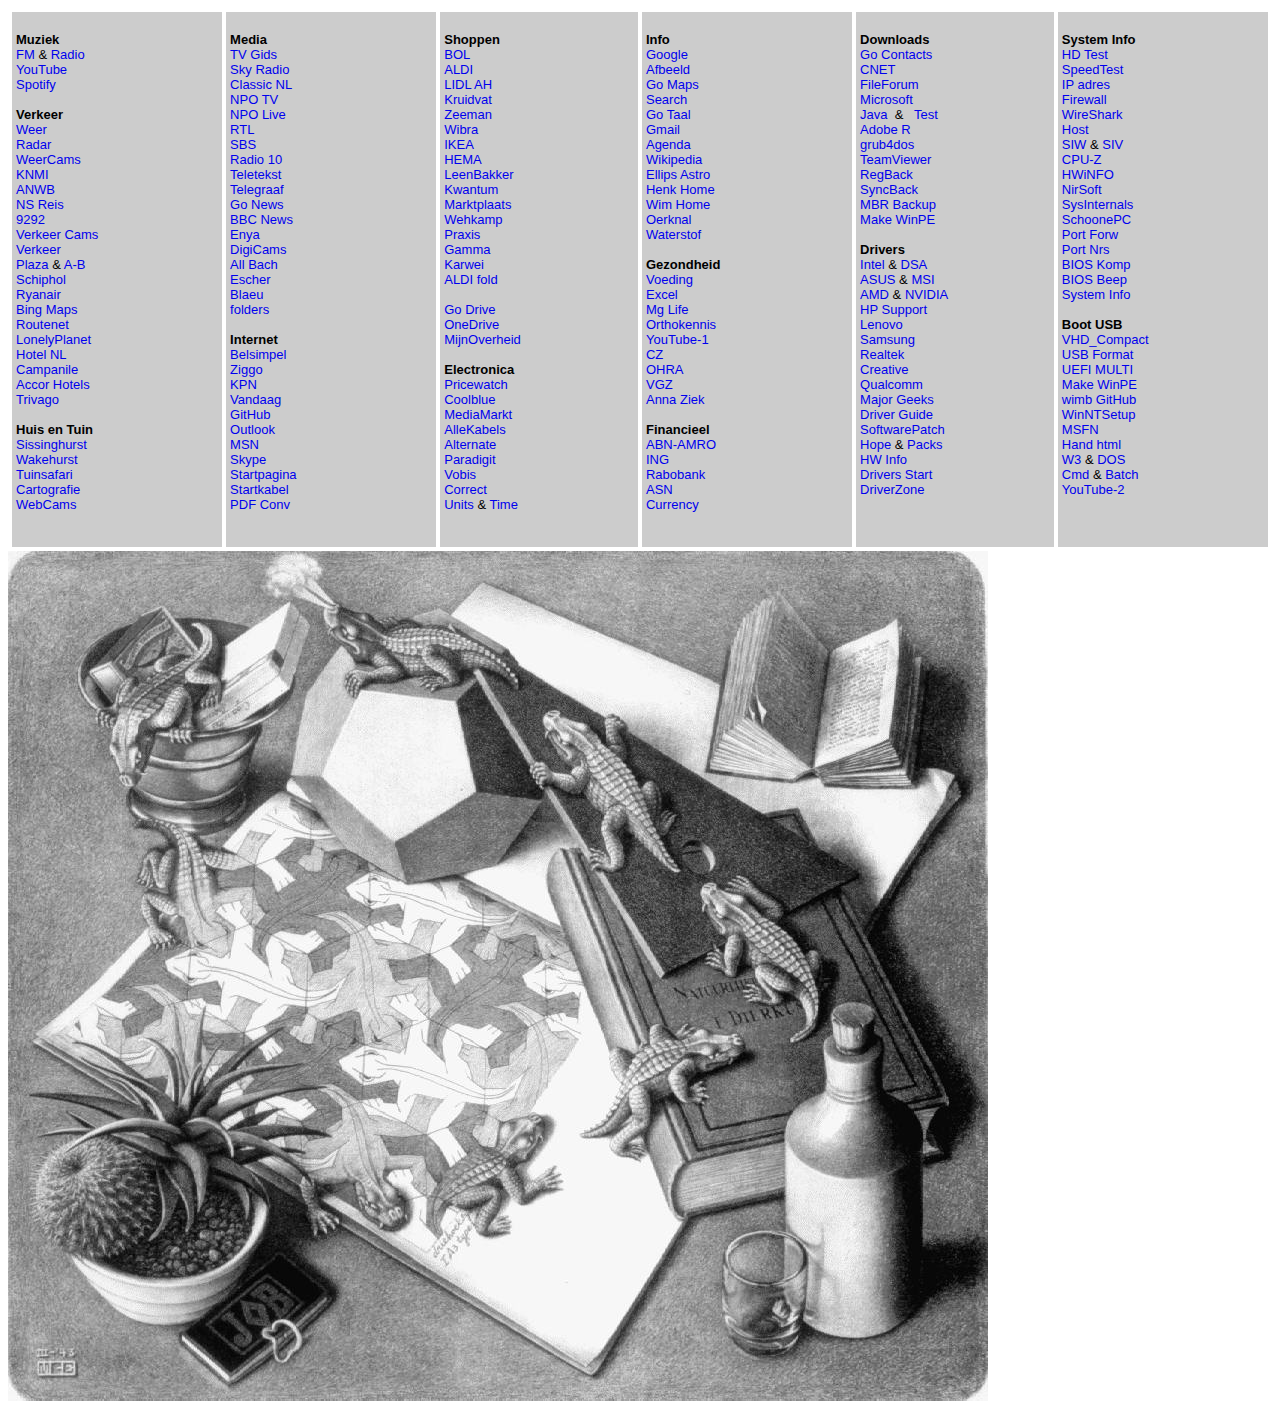
==== commit a6c4e77d: "Add files via upload" ====
--- a/index.html
+++ b/index.html
@@ -112,7 +112,7 @@
 <b>Shoppen</b><br>
 <a href="https://www.bol.com/nl/index.html" target="_blank">BOL</a><br>
 <a href="https://www.aldi.nl/" target="_blank">ALDI</a><br>
-<a href="https://www.lidl.nl/nl/index.htm" target="_blank">LIDL</a><br>
+<a href="https://www.lidl.nl/nl/index.htm" target="_blank">LIDL</a>
 <a href="https://www.ah.nl/" target="_blank">AH</a><br>
 <a href="https://www.kruidvat.nl/" target="_blank">Kruidvat</a><br>
 <a href="https://www.zeeman.com/" target="_blank">Zeeman</a><br>
@@ -127,6 +127,8 @@
 <a href="https://www.gamma.nl/" target="_blank">Gamma</a><br>
 <a href="https://www.karwei.nl/" target="_blank">Karwei</a><br>
 <a href="https://www.promofolder.nl/nl/aldi/archive" target="_blank">ALDI fold</a><br>
+<a href="" target="_blank"></a><br>
+<a href="https://drive.google.com/drive/my-drive" target="_blank">Go Drive</a><br>
 <a href="https://www.microsoft.com/nl-nl/microsoft-365/onedrive/online-cloud-storage?market=nl" target="_blank">OneDrive</a><br>
 <a href="https://mijn.overheid.nl/" target="_blank">MijnOverheid</a><br>
 <br>
@@ -141,7 +143,6 @@
 <a href="https://www.correct.nl/" target="_blank">Correct</a><br>
 <a href="https://www.onlineconversion.com/" target="_blank">Units</a> & 
 <a href="http://www.timezoneconverter.com/cgi-bin/tzc.tzc" target="_blank">Time</a><br>
-<a href="" target="_blank"></a><br>
 <br>
 </font></p>
 </td>
